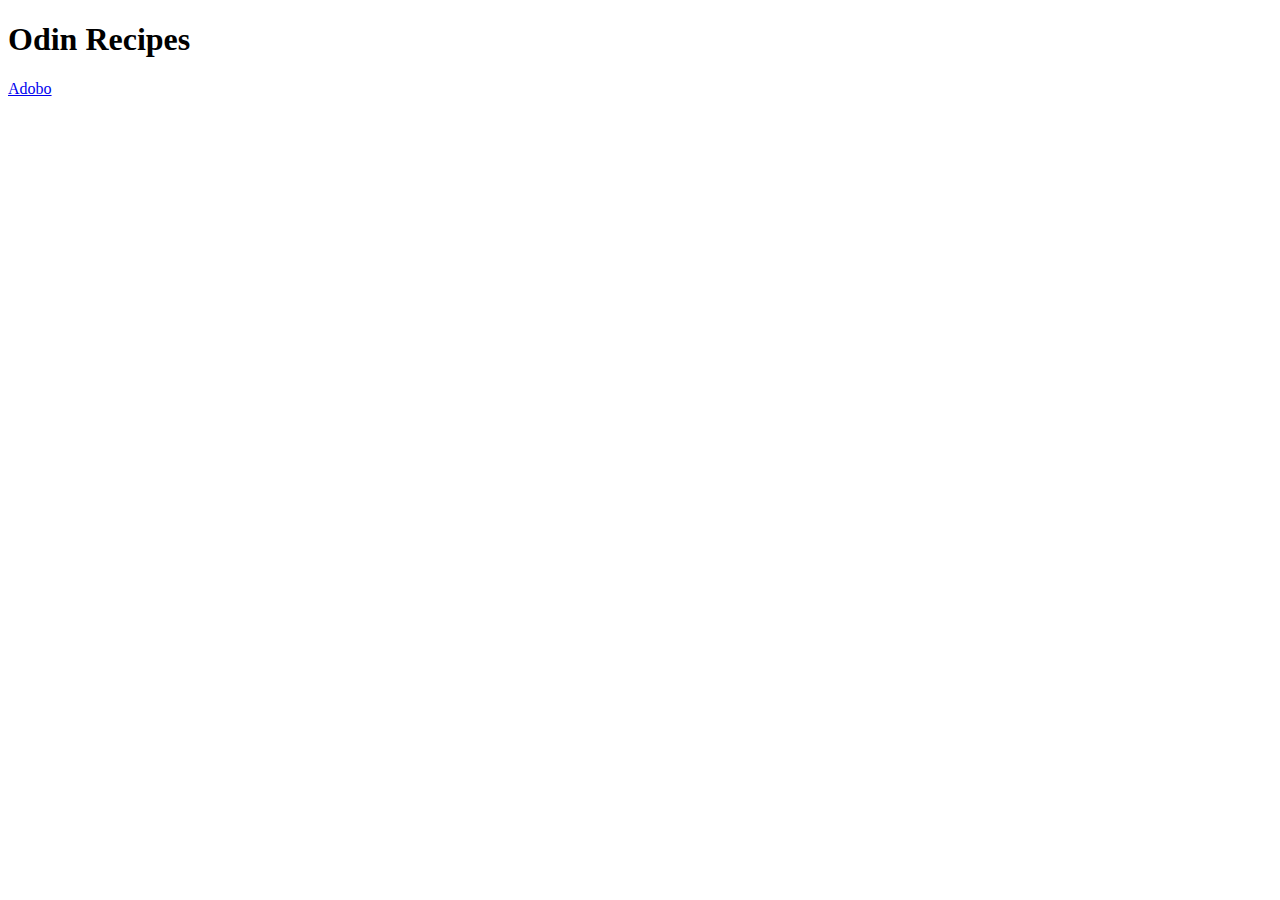
==== index.html @ 97ceaa79 "Create the homepage and add the adobo recipe" ====
<!DOCTYPE html>
<html lang="en">
    <head>
        <meta charset="utf-8">
        <title>Odin Recipes</title>
    </head>
    <body>
        <h1>Odin Recipes</h1>
        <a href="./recipes/adobo.html">Adobo</a>
    </body>
</html>
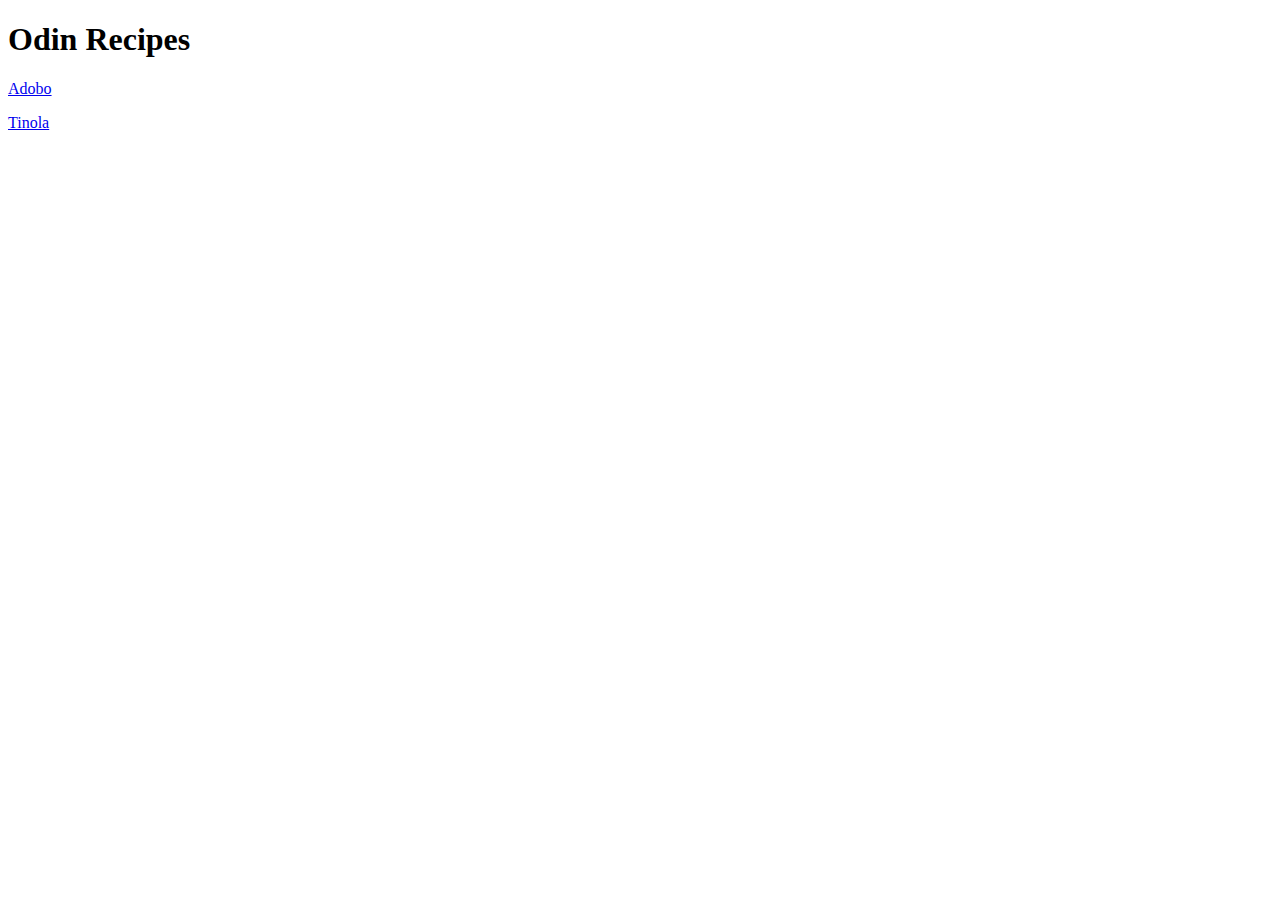
==== commit d9ce8884: "Add tinola recipe" ====
--- a/index.html
+++ b/index.html
@@ -6,6 +6,7 @@
     </head>
     <body>
         <h1>Odin Recipes</h1>
-        <a href="./recipes/adobo.html">Adobo</a>
+        <p><a href="./recipes/adobo.html">Adobo</a></p>
+        <p><a href="./recipes/tinola.html">Tinola</a></p>
     </body>
 </html>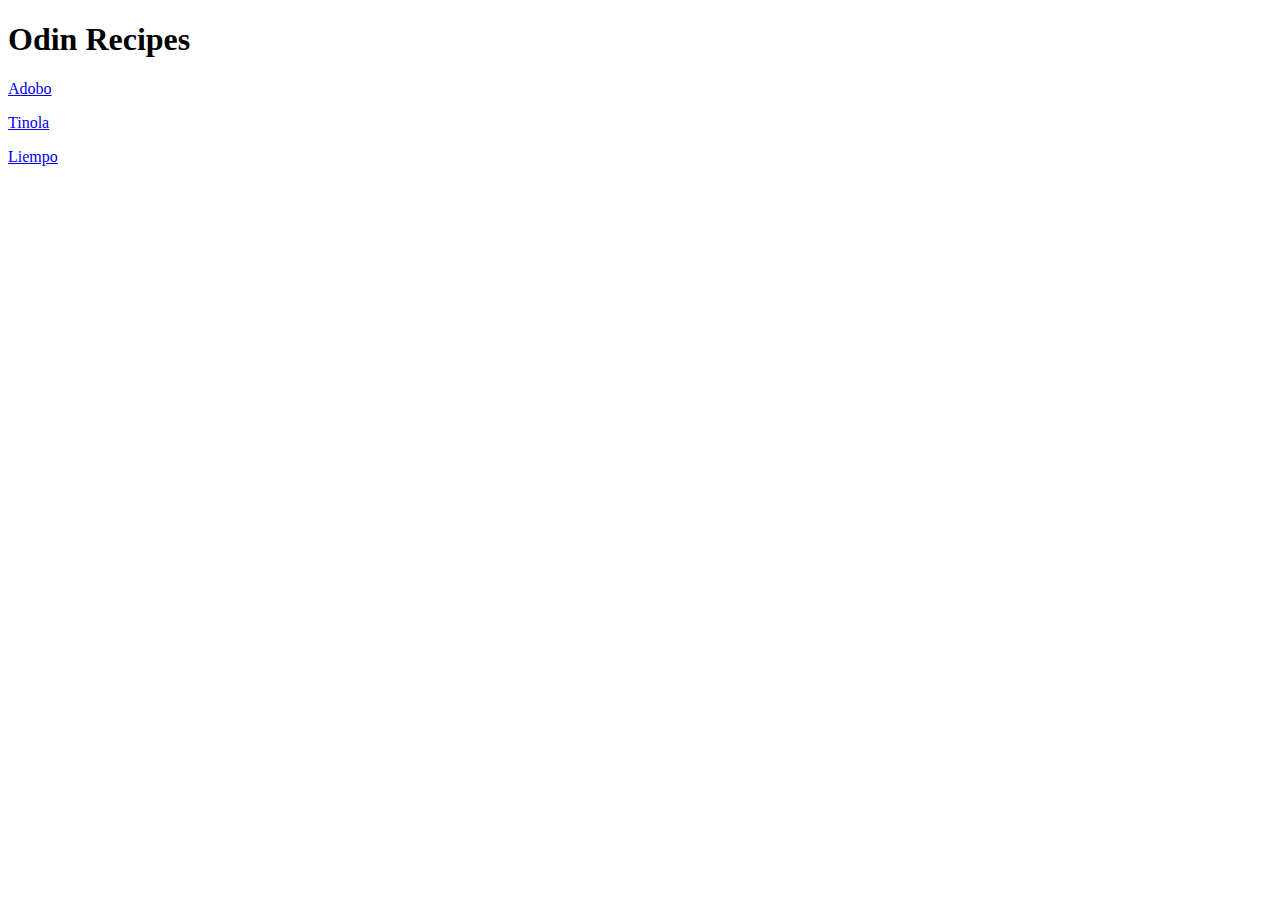
==== commit 58c6b2ec: "Add liempo recipe" ====
--- a/index.html
+++ b/index.html
@@ -8,5 +8,6 @@
         <h1>Odin Recipes</h1>
         <p><a href="./recipes/adobo.html">Adobo</a></p>
         <p><a href="./recipes/tinola.html">Tinola</a></p>
+        <p><a href="./recipes/liempo.html">Liempo</a></p>
     </body>
 </html>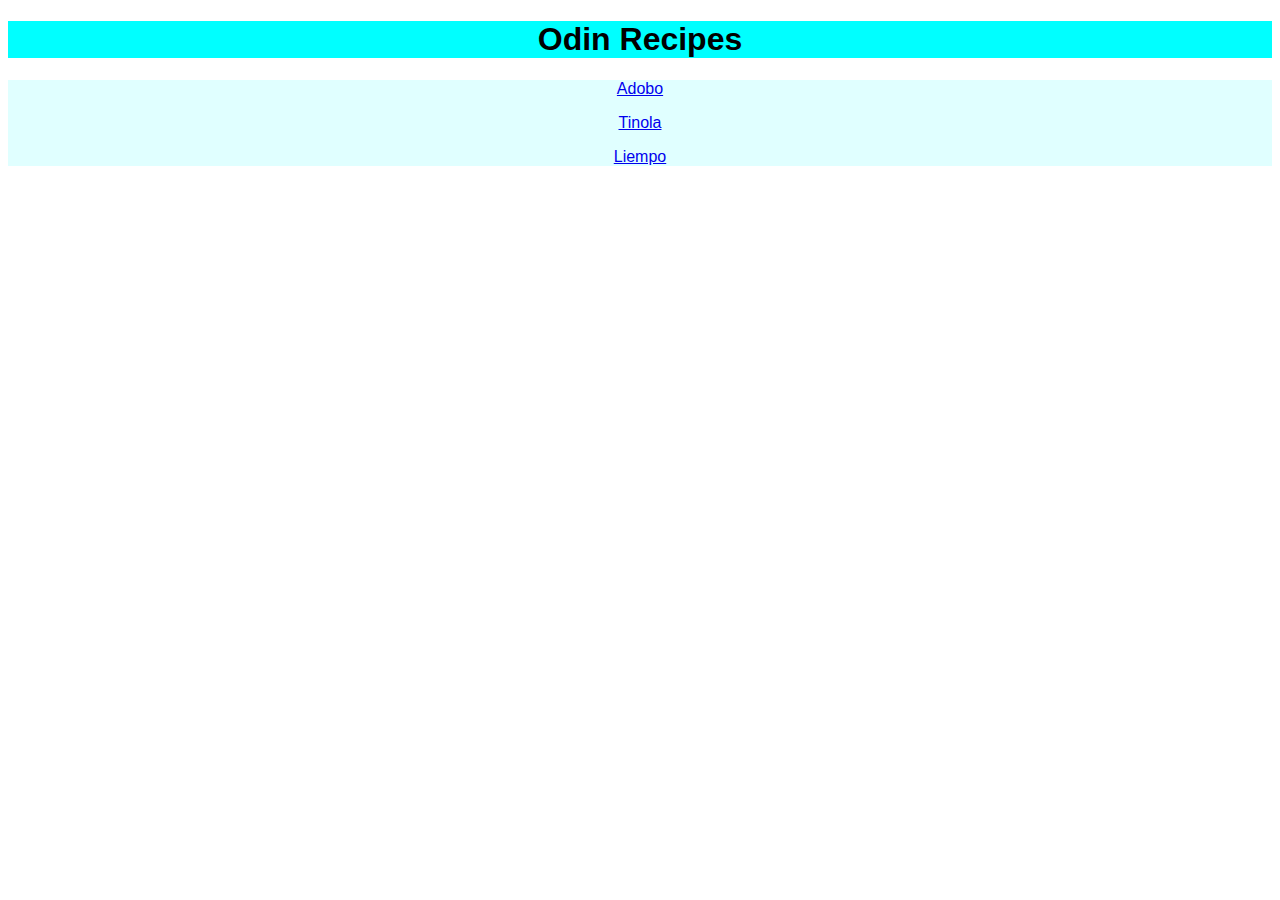
==== commit be1329ae: "Add CSS to plain HTML" ====
--- a/index.html
+++ b/index.html
@@ -2,12 +2,15 @@
 <html lang="en">
     <head>
         <meta charset="utf-8">
+        <link rel="stylesheet" href="style.css">
         <title>Odin Recipes</title>
     </head>
     <body>
-        <h1>Odin Recipes</h1>
-        <p><a href="./recipes/adobo.html">Adobo</a></p>
-        <p><a href="./recipes/tinola.html">Tinola</a></p>
-        <p><a href="./recipes/liempo.html">Liempo</a></p>
+            <h1>Odin Recipes</h1>
+        <div class="contents">
+            <p><a href="./recipes/adobo.html">Adobo</a></p>
+            <p><a href="./recipes/tinola.html">Tinola</a></p>
+            <p><a href="./recipes/liempo.html">Liempo</a></p>
+        </div>
     </body>
 </html>--- a/style.css
+++ b/style.css
@@ -0,0 +1,27 @@
+h1 {
+    background-color: cyan;
+    font-family: Verdana, sans-serif;
+    text-align: center;
+}
+
+h2 {
+    background-color: lightcyan;
+}
+
+h3 {
+    color: brown;
+}
+
+.contents {
+    text-align: center;
+    background-color: lightcyan;
+    font-family: Verdana, sans-serif;
+}
+
+.food {
+    height: auto;
+    width: 300px;
+    display: block;
+    margin-left: auto;
+    margin-right: auto;
+}